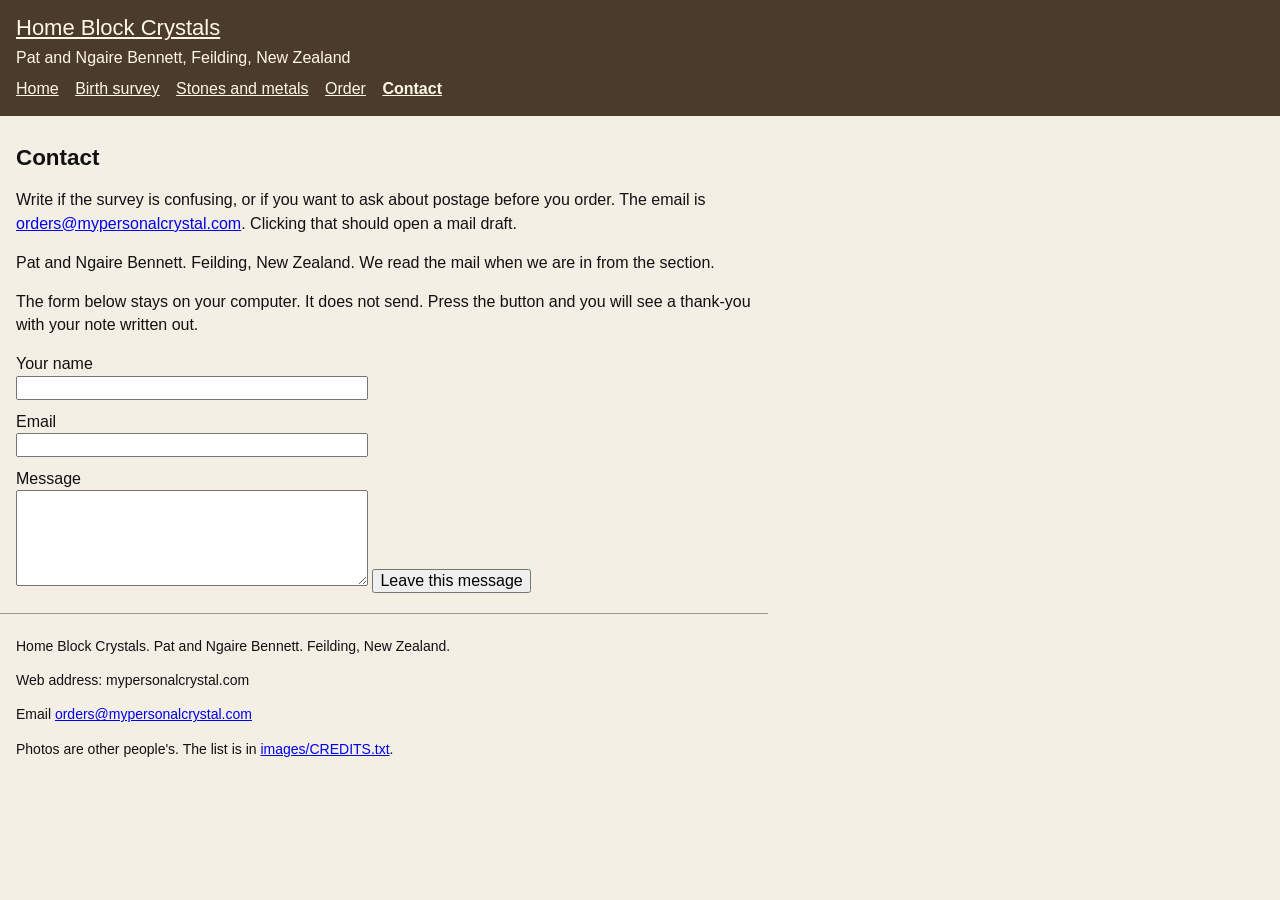
==== contact.html @ 34b1991b "Add Home Block Crystals static site Co-authored-by: shannon <shannon@powerboard.co.nz>" ====
<!DOCTYPE html>
<html lang="en">
<head>
  <meta charset="utf-8">
  <meta name="viewport" content="width=device-width, initial-scale=1">
  <title>Contact — Home Block Crystals</title>
  <link rel="stylesheet" href="style.css">
</head>
<body>
  <header>
    <p class="shop"><a href="index.html">Home Block Crystals</a></p>
    <p class="where">Pat and Ngaire Bennett, Feilding, New Zealand</p>
    <nav>
      <a href="index.html">Home</a>
      <a href="survey.html">Birth survey</a>
      <a href="stones.html">Stones and metals</a>
      <a href="order.html">Order</a>
      <a href="contact.html" aria-current="page">Contact</a>
    </nav>
  </header>
  <main>
    <h1>Contact</h1>
    <p>Write if the survey is confusing, or if you want to ask about postage before you order. The email is <a href="mailto:orders@mypersonalcrystal.com">orders@mypersonalcrystal.com</a>. Clicking that should open a mail draft.</p>
    <p>Pat and Ngaire Bennett. Feilding, New Zealand. We read the mail when we are in from the section.</p>
    <p>The form below stays on your computer. It does not send. Press the button and you will see a thank-you with your note written out.</p>
    <noscript><p>The thank-you needs JavaScript. The email link above still works without it.</p></noscript>
    <form id="contact-form" action="contact.html" method="post">
      <label for="fullname">Your name</label>
      <input id="fullname" name="fullname" type="text" required autocomplete="name">

      <label for="email">Email</label>
      <input id="email" name="email" type="email" required autocomplete="email">

      <label for="message">Message</label>
      <textarea id="message" name="message" required></textarea>

      <button type="submit">Leave this message</button>
    </form>
    <div id="thanks" hidden></div>
  </main>
  <footer>
    <p>Home Block Crystals. Pat and Ngaire Bennett. Feilding, New Zealand.</p>
    <p>Web address: mypersonalcrystal.com</p>
    <p>Email <a href="mailto:orders@mypersonalcrystal.com">orders@mypersonalcrystal.com</a></p>
    <p>Photos are other people's. The list is in <a href="images/CREDITS.txt">images/CREDITS.txt</a>.</p>
  </footer>
  <script src="site.js"></script>
</body>
</html>
---- style.css ----
body {
  font-family: Arial, Helvetica, sans-serif;
  font-size: 16px;
  line-height: 1.45;
  color: #111111;
  background: #f3efe4;
  margin: 0;
}

header {
  background: #4a3b2a;
  color: #fff8e7;
  padding: 12px 16px;
}

header .shop {
  font-size: 22px;
  margin: 0 0 2px 0;
}

header .where {
  margin: 0 0 8px 0;
}

header a,
header a:visited {
  color: #fff8e7;
}

nav a {
  margin: 0 12px 4px 0;
  display: inline-block;
}

nav a[aria-current="page"] {
  font-weight: bold;
}

main {
  padding: 12px 16px 8px;
  max-width: 46rem;
}

h1 {
  font-size: 1.4rem;
  line-height: 1.3;
}

h2 {
  font-size: 1.15rem;
}

a {
  color: #0000ee;
}

a:visited {
  color: #551a8b;
}

.blocks div {
  display: inline-block;
  width: 150px;
  margin: 0 12px 12px 0;
  vertical-align: top;
  text-align: center;
}

.blocks img,
.item img,
#result img {
  border: 1px solid #333333;
  background: #e7e2d6;
  object-fit: contain;
}

.blocks img {
  width: 140px;
  height: 110px;
}

.blocks p {
  margin: 4px 0 0 0;
}

.item {
  margin: 0 0 16px 0;
  overflow: auto;
}

.item img {
  float: left;
  width: 120px;
  height: 90px;
  margin: 0 10px 6px 0;
}

.item p {
  margin: 0;
}

.tablewrap {
  overflow-x: auto;
}

table {
  border-collapse: collapse;
  background: #fffef8;
}

th,
td {
  border: 1px solid #444444;
  padding: 4px 8px;
  text-align: left;
}

label {
  display: block;
  margin-top: 10px;
}

button,
input,
select,
textarea {
  font-family: Arial, Helvetica, sans-serif;
  font-size: 16px;
}

input[type="text"],
input[type="email"],
input[type="date"],
select,
textarea {
  width: 22em;
  max-width: 100%;
  box-sizing: border-box;
}

textarea {
  height: 6em;
}

button {
  margin-top: 12px;
}

#result,
#thanks {
  border: 1px solid #333333;
  background: #ffffff;
  padding: 10px 12px;
  margin-top: 16px;
}

#result img {
  width: 160px;
  height: 120px;
  display: block;
  margin: 6px 0 10px 0;
}

footer {
  border-top: 1px solid #999999;
  margin-top: 12px;
  padding: 8px 16px 24px;
  font-size: 14px;
  max-width: 46rem;
}
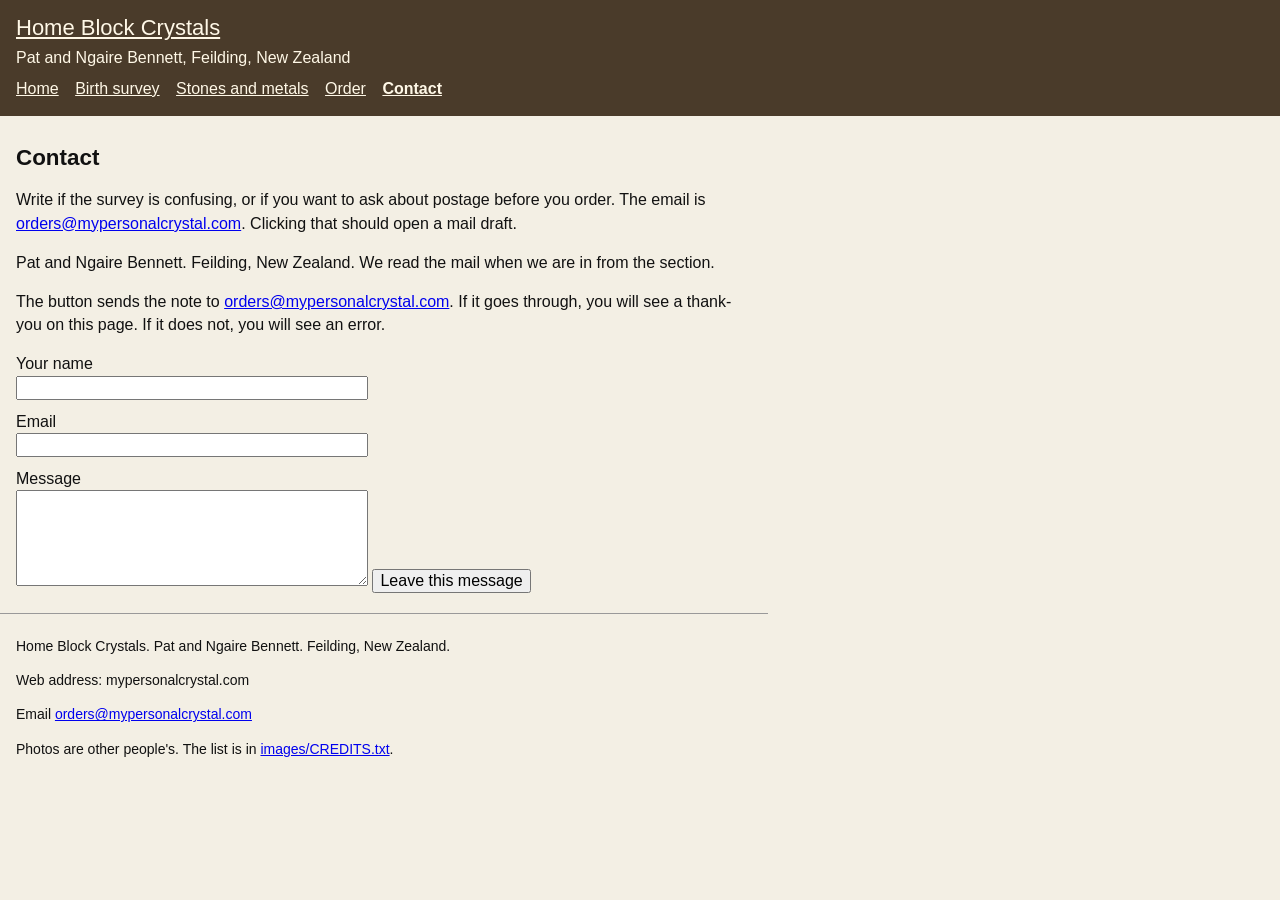
==== commit 937ad0af: "Send order and contact forms with Cloudflare Email Service Co-authored-by: shannon <shannon@powerboa" ====
--- a/contact.html
+++ b/contact.html
@@ -22,9 +22,9 @@
     <h1>Contact</h1>
     <p>Write if the survey is confusing, or if you want to ask about postage before you order. The email is <a href="mailto:orders@mypersonalcrystal.com">orders@mypersonalcrystal.com</a>. Clicking that should open a mail draft.</p>
     <p>Pat and Ngaire Bennett. Feilding, New Zealand. We read the mail when we are in from the section.</p>
-    <p>The form below stays on your computer. It does not send. Press the button and you will see a thank-you with your note written out.</p>
-    <noscript><p>The thank-you needs JavaScript. The email link above still works without it.</p></noscript>
-    <form id="contact-form" action="contact.html" method="post">
+    <p>The button sends the note to <a href="mailto:orders@mypersonalcrystal.com">orders@mypersonalcrystal.com</a>. If it goes through, you will see a thank-you on this page. If it does not, you will see an error.</p>
+    <noscript><p>Without JavaScript this still posts. You get a plain page back, instead of a box on this page. The email link above still opens a mail draft.</p></noscript>
+    <form id="contact-form" action="/api/contact" method="post">
       <label for="fullname">Your name</label>
       <input id="fullname" name="fullname" type="text" required autocomplete="name">
 
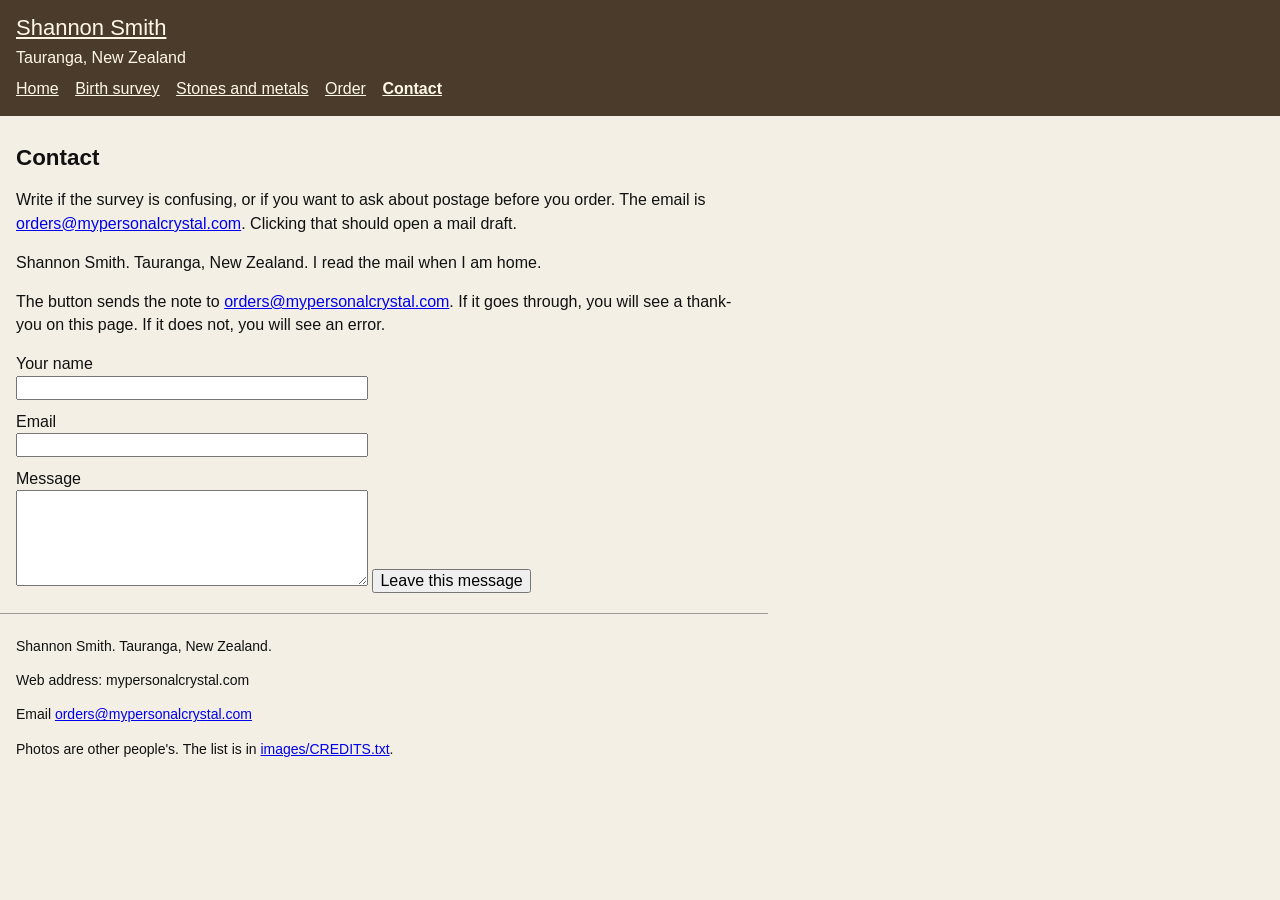
==== commit fbecf8d1: "Name the shop Shannon Smith in Tauranga Co-authored-by: shannon <shannon@powerboard.co.nz>" ====
--- a/contact.html
+++ b/contact.html
@@ -3,13 +3,13 @@
 <head>
   <meta charset="utf-8">
   <meta name="viewport" content="width=device-width, initial-scale=1">
-  <title>Contact — Home Block Crystals</title>
+  <title>Contact — Shannon Smith</title>
   <link rel="stylesheet" href="style.css">
 </head>
 <body>
   <header>
-    <p class="shop"><a href="index.html">Home Block Crystals</a></p>
-    <p class="where">Pat and Ngaire Bennett, Feilding, New Zealand</p>
+    <p class="shop"><a href="index.html">Shannon Smith</a></p>
+    <p class="where">Tauranga, New Zealand</p>
     <nav>
       <a href="index.html">Home</a>
       <a href="survey.html">Birth survey</a>
@@ -21,7 +21,7 @@
   <main>
     <h1>Contact</h1>
     <p>Write if the survey is confusing, or if you want to ask about postage before you order. The email is <a href="mailto:orders@mypersonalcrystal.com">orders@mypersonalcrystal.com</a>. Clicking that should open a mail draft.</p>
-    <p>Pat and Ngaire Bennett. Feilding, New Zealand. We read the mail when we are in from the section.</p>
+    <p>Shannon Smith. Tauranga, New Zealand. I read the mail when I am home.</p>
     <p>The button sends the note to <a href="mailto:orders@mypersonalcrystal.com">orders@mypersonalcrystal.com</a>. If it goes through, you will see a thank-you on this page. If it does not, you will see an error.</p>
     <noscript><p>Without JavaScript this still posts. You get a plain page back, instead of a box on this page. The email link above still opens a mail draft.</p></noscript>
     <form id="contact-form" action="/api/contact" method="post">
@@ -39,7 +39,7 @@
     <div id="thanks" hidden></div>
   </main>
   <footer>
-    <p>Home Block Crystals. Pat and Ngaire Bennett. Feilding, New Zealand.</p>
+    <p>Shannon Smith. Tauranga, New Zealand.</p>
     <p>Web address: mypersonalcrystal.com</p>
     <p>Email <a href="mailto:orders@mypersonalcrystal.com">orders@mypersonalcrystal.com</a></p>
     <p>Photos are other people's. The list is in <a href="images/CREDITS.txt">images/CREDITS.txt</a>.</p>
